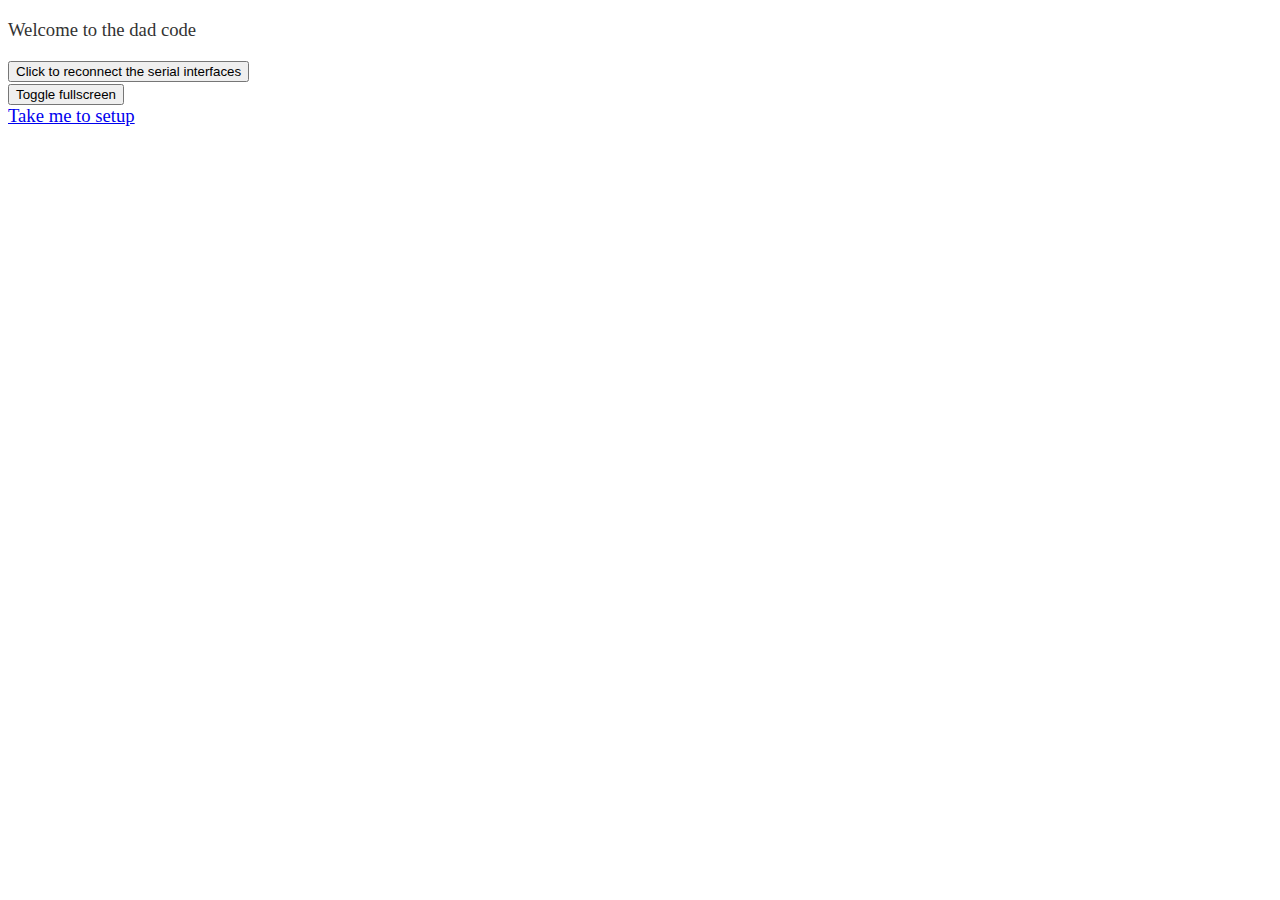
==== gui/index.html @ a4e647db "40% functionality" ====
<!DOCTYPE html>
<html>
<head lang="en">
    <meta charset="UTF-8">
    <style type="text/css">
        body {
            color: #333;
            font-size: 14pt;
        }
        h1 {
            font-size: 24pt;
            color: red;
        }

    </style>
</head>
<body>

<p> Welcome to the dad code</p>
<button onclick="checkConnection()">Click to reconnect the serial interfaces</button>
<div id="connectionStatus"> </div>
<button onclick="toggleFullscreen()">Toggle fullscreen</button>
<div id="stuff-container"></div>
<a href="setup"> Take me to setup</a>

<script>
    //important
    window.token = '{{ token }}';
    // Perform background initialization
    doAjax("/init", "POST");



    function serialHandler(response) {
        if (this.responseText) {
            var response = JSON.parse(this.responseText);
            document.getElementById("connectionStatus").innerHTML = response.result;
        }

    }

    function doStuffHandler(response) {
        if (this.responseText) {
            var response = JSON.parse(this.responseText);
            document.getElementById("stuff-container").innerHTML = response.result;
        }

    }

    function checkConnection() {
        doAjax("/connection", "POST", serialHandler);
    }

    function toggleFullscreen() {
        doAjax("/fullscreen", "POST", doStuffHandler);
    }









    //bellow is the ajax handler
    // From https://gist.github.com/dharmavir/936328
    function getHttpRequestObject()
    {
        // Define and initialize as false
        var xmlHttpRequst = false;

        // Mozilla/Safari/Non-IE
        if (window.XMLHttpRequest)
        {
            xmlHttpRequst = new XMLHttpRequest();
        }
        // IE
        else if (window.ActiveXObject)
        {
            xmlHttpRequst = new ActiveXObject("Microsoft.XMLHTTP");
        }
        return xmlHttpRequst;
    }

    // Does the AJAX call to URL specific with rest of the parameters
    function doAjax(url, method, responseHandler, data)
    {
        // Set the variables
        url = url || "";
        method = method || "GET";
        async = true;
        data = data || {};
        data.token = window.token;

        if(url == "") {
            alert("URL can not be null/blank");
            return false;
        }
        var xmlHttpRequest = getHttpRequestObject();

        // If AJAX supported
        if(xmlHttpRequest != false) {
            xmlHttpRequest.open(method, url, async);
            // Set request header (optional if GET method is used)
            if(method == "POST")  {
                xmlHttpRequest.setRequestHeader("Content-Type", "application/json");
            }
            // Assign (or define) response-handler/callback when ReadyState is changed.
            xmlHttpRequest.onreadystatechange = responseHandler;
            // Send data
            xmlHttpRequest.send(JSON.stringify(data));
        }
        else
        {
            alert("Please use browser with Ajax support.!");
        }
    }
</script>
</body>
</html>
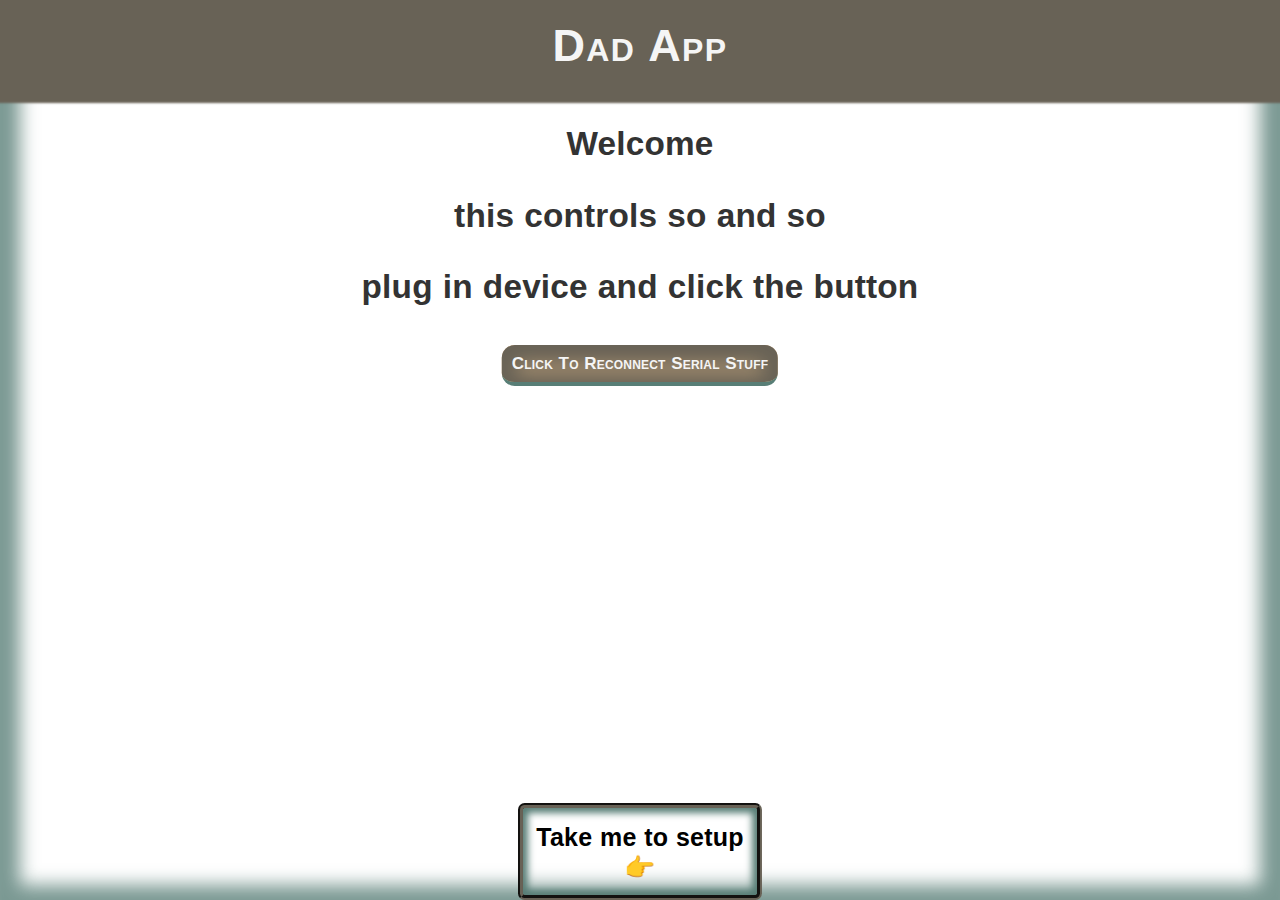
==== commit 9223b057: "style changes" ====
--- a/gui/index.html
+++ b/gui/index.html
@@ -1,121 +1,258 @@
 <!DOCTYPE html>
 <html>
+
 <head lang="en">
     <meta charset="UTF-8">
-    <style type="text/css">
-        body {
-            color: #333;
-            font-size: 14pt;
+<style>
+
+html{
+    height: 100%;
+}
+
+body {
+    font-family: "Lucida Sans Unicode", "Lucida Grande", sans-serif;
+    letter-spacing: 0.2px;
+    word-spacing: 0.6px;
+    font-weight: 600;
+    text-decoration: none solid rgb(68, 68, 68);
+    font-style: normal;
+    color: #333;
+    font-size: 25pt;
+    margin: 0px;
+    height: 100%;
+    position: relative;
+    background: #FFFFFF;
+    align-items: center;
+    -webkit-box-shadow: inset 0px 5px 18px 20px rgba(88,126,118,0.79); 
+    box-shadow: inset 0px 5px 18px 20px rgba(88,126,118,0.79);
+}
+
+h1 {
+    font-size: 35pt;
+    color: red;
+
+}
+
+.headerBlock{
+    background-color: #686256;
+    position: relative;
+    top: 0px;
+    padding: 20px 0; 
+    text-align: center;
+
+    -webkit-box-shadow: 0px 5px 2px 6px #686256; 
+    box-shadow: 0px 5px 2px 6px #686256;
+
+
+    color: whitesmoke;
+    font-family: "Lucida Sans Unicode", "Lucida Grande", sans-serif;
+    font-size: 45px;
+    letter-spacing: 1.4px;
+    word-spacing: 0.6px;
+    font-weight: 900;
+    text-decoration: none solid rgb(68, 68, 68);
+    font-style: normal;
+    font-variant: small-caps;
+    text-transform: capitalize;
+
+    margin-bottom: 25px;
+
+}
+
+.startupInfo{
+    text-align: center;
+}
+
+.doButton {
+    color: whitesmoke;
+    font-size: 17px; 
+    line-height: 17px; 
+    padding: 10px; 
+    border-radius: 13px; 
+    font-family: "Lucida Sans Unicode", "Lucida Grande", sans-serif; 
+    font-weight: 700; 
+    text-decoration: none; 
+    font-style: normal; 
+    font-variant: small-caps; 
+    text-transform: capitalize; 
+    background:burlywood; 
+    box-shadow: #686256 0px 5px 18px 15px inset; 
+    border-top: none; 
+    border-right: none; 
+    border-bottom: 4px solid #587e76; 
+    border-left: none; 
+    border-image: initial; 
+    display: inline-block;
+}
+.doButton:hover {
+    background: white; 
+}
+.doButton:active {
+    background: palevioletred;
+}
+
+
+.navButton{
+    font-size: 25px;
+    color: black;
+    text-decoration: none;
+    text-align: center;
+    margin: auto;
+    line-height: 30px;
+    border: 5px groove #686256;
+    display: inline-block;
+    padding: 10pt;
+    border-radius: 5pt;
+    box-shadow: inset 0px 0px 7px 5px #587e76;
+}
+.navButton:hover{
+    font-style: italic;
+}
+
+
+.doWrap{
+    position: absolute;
+    left: 50%;
+    transform: translateX(-50%)
+}
+
+.navWrap{
+    position: absolute;
+    bottom: 0pt;
+    left: 50%;
+    transform: translateX(-50%)
+}</style>
+<script>
+
+//important
+window.token = '{{ token }}';
+// Perform background initialization
+doAjax("/init", "POST");
+
+
+//bellow is the ajax handler
+// From https://gist.github.com/dharmavir/936328
+function getHttpRequestObject() {
+    // Define and initialize as false
+    var xmlHttpRequst = false;
+
+    // Mozilla/Safari/Non-IE
+    if (window.XMLHttpRequest) {
+        xmlHttpRequst = new XMLHttpRequest();
+    }
+    // IE
+    else if (window.ActiveXObject) {
+        xmlHttpRequst = new ActiveXObject("Microsoft.XMLHTTP");
+    }
+    return xmlHttpRequst;
+}
+
+// Does the AJAX call to URL specific with rest of the parameters
+function doAjax(url, method, responseHandler, data) {
+    // Set the variables
+    url = url || "";
+    method = method || "GET";
+    async = true;
+    data = data || {};
+    data.token = window.token;
+
+    if (url == "") {
+        alert("URL can not be null/blank");
+        return false;
+    }
+    var xmlHttpRequest = getHttpRequestObject();
+
+    // If AJAX supported
+    if (xmlHttpRequest != false) {
+        xmlHttpRequest.open(method, url, async);
+        // Set request header (optional if GET method is used)
+        if (method == "POST") {
+            xmlHttpRequest.setRequestHeader("Content-Type", "application/json");
         }
-        h1 {
-            font-size: 24pt;
-            color: red;
+        // Assign (or define) response-handler/callback when ReadyState is changed.
+        xmlHttpRequest.onreadystatechange = responseHandler;
+        // Send data
+        xmlHttpRequest.send(JSON.stringify(data));
+    }
+    else {
+        alert("Please use browser with Ajax support.!");
+    }
+}
+
+//below are of questionable use
+
+
+
+function getMethods(obj) {
+    var result = [];
+    for (var id in obj) {
+      try {
+        if (typeof(obj[id]) == "function") {
+          result.push(id + ": " + obj[id].toString());
         }
-
-    </style>
+      } catch (err) {
+        result.push(id + ": inaccessible");
+      }
+    }
+    return result;
+}
+
+
+function openLink(e) {
+    e.preventDefault()
+    var request = {url: e.currentTarget.href}
+    doAjax("/open-url", "POST", false, request)
+}</script>
+<script>
+function serialHandler(response) {
+    if (this.responseText) {
+        var response = JSON.parse(this.responseText);
+        document.getElementById("connectionStatus").innerHTML = response.result;
+    }
+
+}
+
+
+
+function checkConnection() {
+    doAjax("/connection", "POST", serialHandler);
+}
+</script>
+<script>
+function doStuffHandler(response) {
+    if (this.responseText) {
+        var response = JSON.parse(this.responseText);
+        document.getElementById("stuff-container").innerHTML = response.result;
+    }
+
+}
+
+function toggleFullscreen() {
+    doAjax("/fullscreen", "POST", doStuffHandler);
+}
+
+
+</script>
 </head>
+
 <body>
 
-<p> Welcome to the dad code</p>
-<button onclick="checkConnection()">Click to reconnect the serial interfaces</button>
-<div id="connectionStatus"> </div>
-<button onclick="toggleFullscreen()">Toggle fullscreen</button>
-<div id="stuff-container"></div>
-<a href="setup"> Take me to setup</a>
-
-<script>
-    //important
-    window.token = '{{ token }}';
-    // Perform background initialization
-    doAjax("/init", "POST");
-
-
-
-    function serialHandler(response) {
-        if (this.responseText) {
-            var response = JSON.parse(this.responseText);
-            document.getElementById("connectionStatus").innerHTML = response.result;
-        }
-
-    }
-
-    function doStuffHandler(response) {
-        if (this.responseText) {
-            var response = JSON.parse(this.responseText);
-            document.getElementById("stuff-container").innerHTML = response.result;
-        }
-
-    }
-
-    function checkConnection() {
-        doAjax("/connection", "POST", serialHandler);
-    }
-
-    function toggleFullscreen() {
-        doAjax("/fullscreen", "POST", doStuffHandler);
-    }
-
-
-
-
-
-
-
-
-
-    //bellow is the ajax handler
-    // From https://gist.github.com/dharmavir/936328
-    function getHttpRequestObject()
-    {
-        // Define and initialize as false
-        var xmlHttpRequst = false;
-
-        // Mozilla/Safari/Non-IE
-        if (window.XMLHttpRequest)
-        {
-            xmlHttpRequst = new XMLHttpRequest();
-        }
-        // IE
-        else if (window.ActiveXObject)
-        {
-            xmlHttpRequst = new ActiveXObject("Microsoft.XMLHTTP");
-        }
-        return xmlHttpRequst;
-    }
-
-    // Does the AJAX call to URL specific with rest of the parameters
-    function doAjax(url, method, responseHandler, data)
-    {
-        // Set the variables
-        url = url || "";
-        method = method || "GET";
-        async = true;
-        data = data || {};
-        data.token = window.token;
-
-        if(url == "") {
-            alert("URL can not be null/blank");
-            return false;
-        }
-        var xmlHttpRequest = getHttpRequestObject();
-
-        // If AJAX supported
-        if(xmlHttpRequest != false) {
-            xmlHttpRequest.open(method, url, async);
-            // Set request header (optional if GET method is used)
-            if(method == "POST")  {
-                xmlHttpRequest.setRequestHeader("Content-Type", "application/json");
-            }
-            // Assign (or define) response-handler/callback when ReadyState is changed.
-            xmlHttpRequest.onreadystatechange = responseHandler;
-            // Send data
-            xmlHttpRequest.send(JSON.stringify(data));
-        }
-        else
-        {
-            alert("Please use browser with Ajax support.!");
-        }
-    }
-</script>
+    <div class="headerBlock"> Dad App    </div>
+
+    <div class="startupInfo">
+        <p>Welcome</p>
+        <p>this controls so and so</p>
+        <p>plug in device and click the button</p>
+    </div>
+
+    <div class="doWrap">
+        <div class="doButton" onclick="checkConnection()">Click to reconnect serial stuff</div>
+    </div>
+    <div id="connectionStatus"> </div>
+    <div id="stuff-container"></div>
+    <div class="navWrap">
+        <a class="navButton" href="setup"> Take me to setup <br> 👉</a>
+    </div>
 </body>
+
 </html>